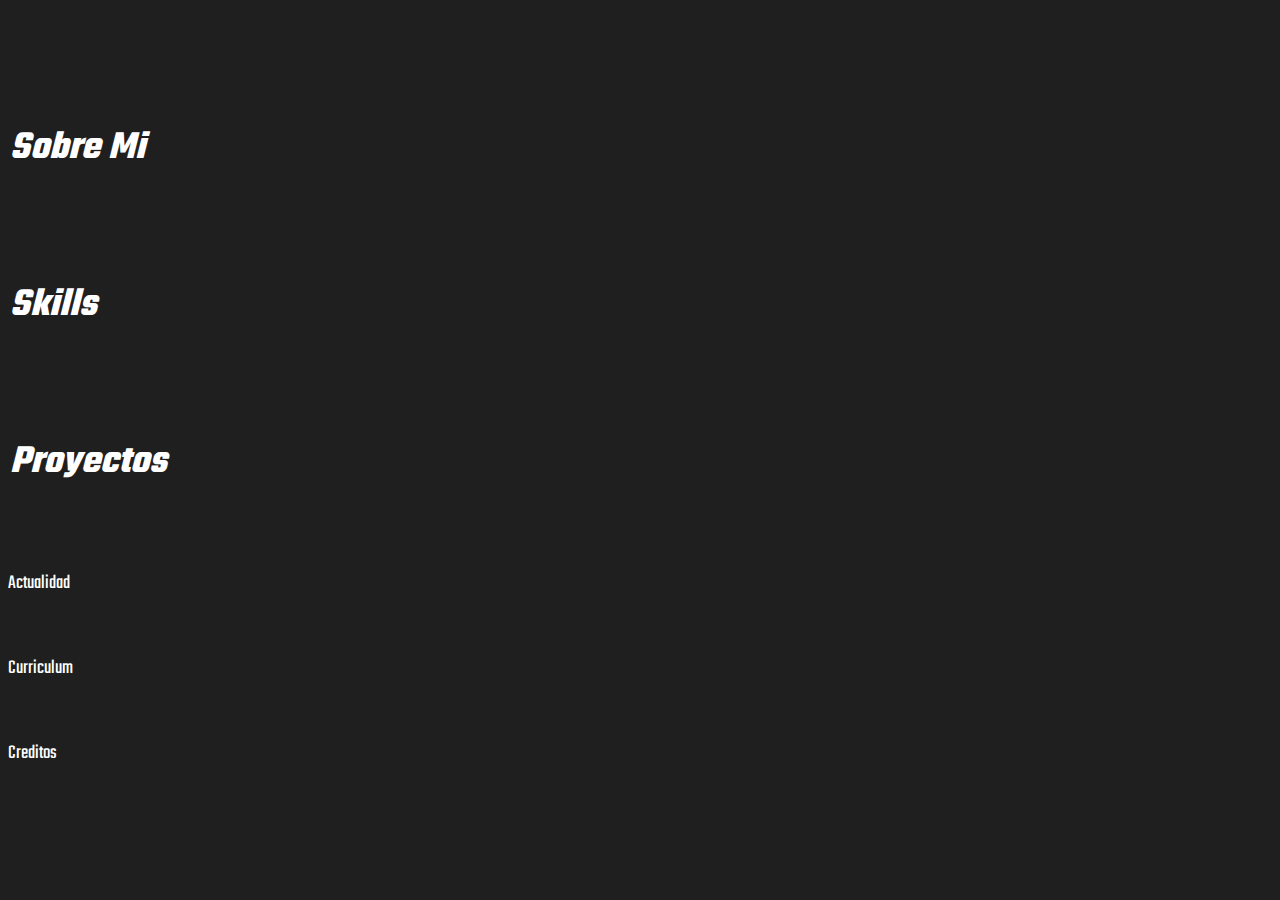
==== index.html @ f8dd8ddb "v1 de la pagina de inicio, solo con texto, sin enlaces que funciones y algo de css basico" ====
<!DOCTYPE html>
<html lang="es">
  <head>
    <meta charset="UTF-8" />
    <meta name="viewport" content="width=device-width, initial-scale=1.0" />
    <title>Porfoli</title>
    <link rel="stylesheet" href="css/index.css" />
  </head>
  <body>
    <div class="menu">
      <div class="logo"></div>
      <div class="options">
        <div class="option">
          <p>Sobre Mi</p>
        </div>
        <div class="option">
          <p>Skills</p>
        </div>
        <div class="option">
          <p>Proyectos</p>
        </div>
        <div class="subOption">
          <p>Actualidad</p>
        </div>
        <div class="subOption">
          <p>Curriculum</p>
        </div>
        <div class="subOption">
          <p>Creditos</p>
        </div>
      </div>
    </div>
  </body>
</html>
---- css/index.css ----
/* imports */
@import url("https://fonts.googleapis.com/css2?family=Teko:wght@300..700&display=swap");

/* General */
body {
  margin: 0;
  padding: 0;
  font-family: "Teko";
  background-color: #1f1f1f;
}

/* menu */
.menu {
  width: 100%;
  height: 100%;
}

/* logo */
.logo {
  width: 100px;
  height: 50px;
  background-image: url("");
  background-size: contain;
  background-repeat: no-repeat;
  margin-bottom: 20px;
}

/* opciones */
.options {
  display: flex;
  flex-direction: column;
}

.option {
  padding: 10px;
  color: #fff;
  font-size: 40px;
  font-weight: bold;
  font-style: italic;
  cursor: pointer;
  transition: background-color 0.3s ease;
}

.option:hover {
  background-color: rgba(255, 255, 255, 0.1);
}

.subOption {
  padding: 8px;
  color: #fff;
  font-size: 20px;
  cursor: pointer;
  transition: background-color 0.3s ease;
}

.subOption:hover {
  background-color: rgba(255, 255, 255, 0.1);
}
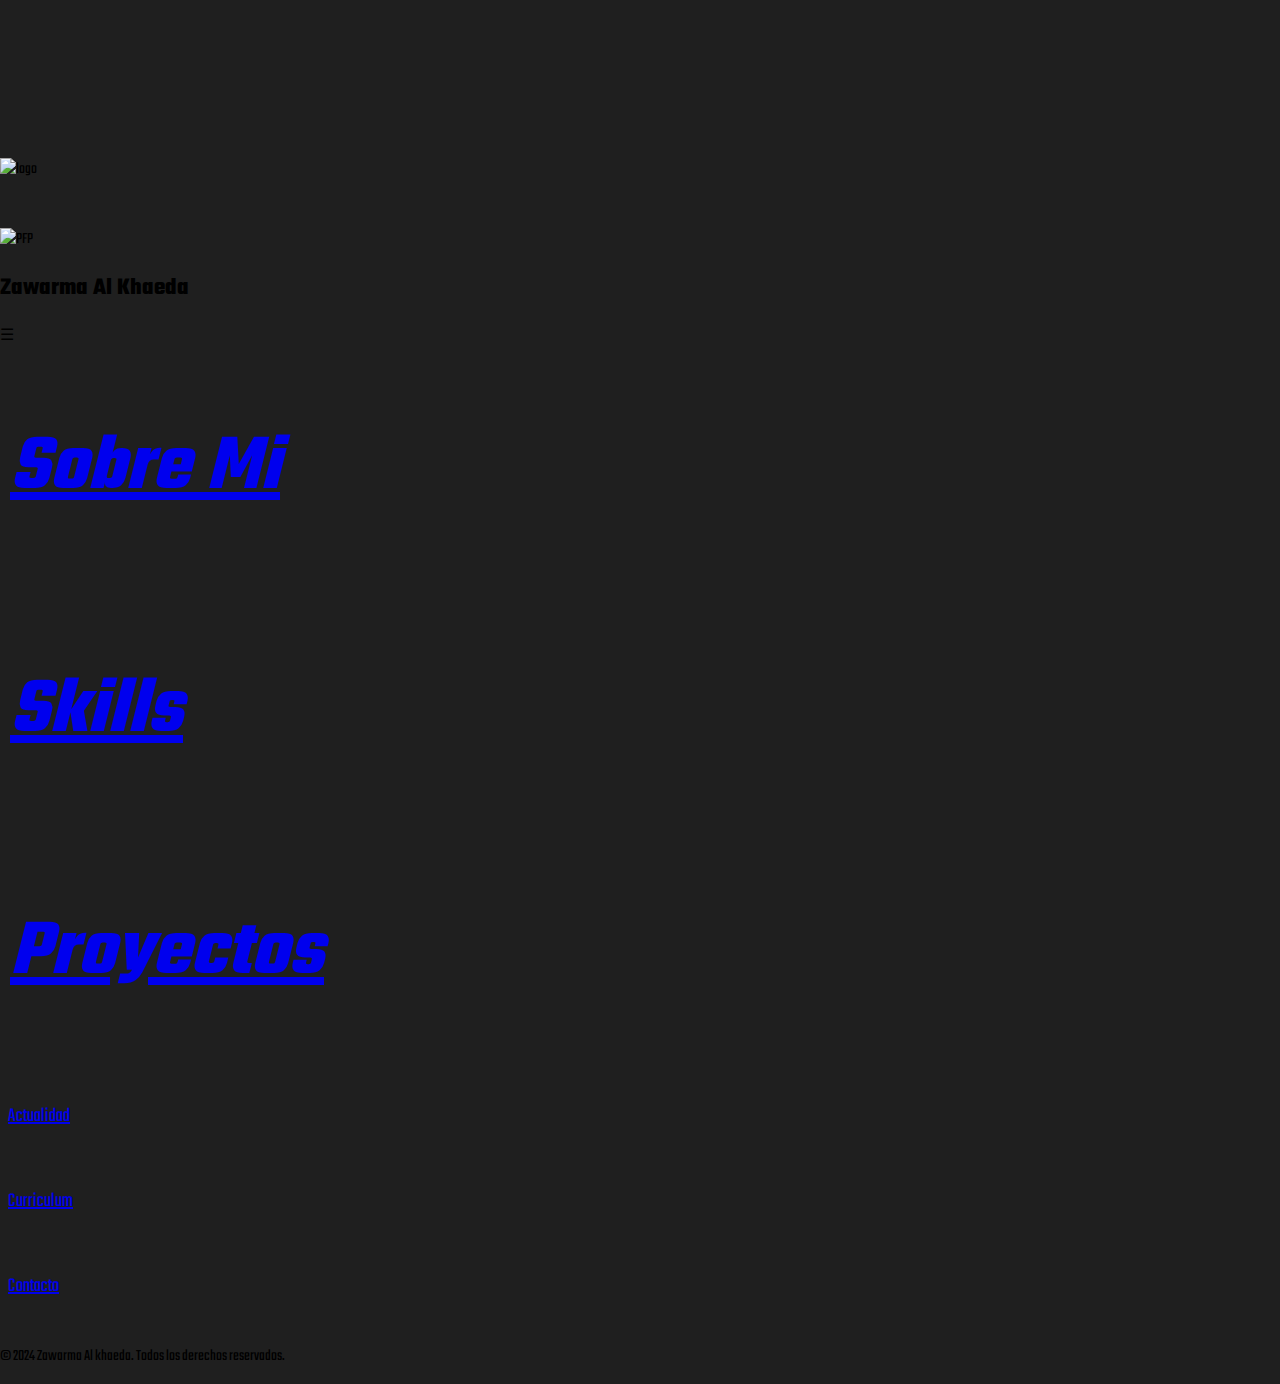
==== commit 2b178f34: "Change 'video-background' to no longer be muted" ====
--- a/index.html
+++ b/index.html
@@ -3,32 +3,66 @@
   <head>
     <meta charset="UTF-8" />
     <meta name="viewport" content="width=device-width, initial-scale=1.0" />
-    <title>Porfoli</title>
+    <title>Ipop</title>
     <link rel="stylesheet" href="css/index.css" />
   </head>
   <body>
+    <video id="video-background" autoplay sound loop>
+      <source
+        src="vid/Overwatch 2 - Season 2 Junker Queen Zeus  MYTHIC skin intro theme 4K HDR.mp4"
+        type="video/mp4"
+      />
+      Tu navegador no admite la reproducción de video.
+    </video>
+    <div class="barraNavegacion">
+      <div class="logo"><img src="img/pfp.png" alt="logo" /></div>
+      <div class="gamerTag">
+        <img src="img/pfp.png" alt="PFP" class="userImg" />
+        <h2 class="userName">Zawarma Al Khaeda</h2>
+      </div>
+      <div class="menu-icon">&#9776;</div>
+    </div>
     <div class="menu">
-      <div class="logo"></div>
       <div class="options">
         <div class="option">
-          <p>Sobre Mi</p>
+          <a href="#">
+            <h1>Sobre Mi</h1>
+          </a>
         </div>
         <div class="option">
-          <p>Skills</p>
+          <a href="#">
+            <h1>Skills</h1>
+          </a>
         </div>
         <div class="option">
-          <p>Proyectos</p>
+          <a href="#">
+            <h1>Proyectos</h1>
+          </a>
         </div>
         <div class="subOption">
-          <p>Actualidad</p>
+          <a href="#">
+            <p>Actualidad</p>
+          </a>
         </div>
         <div class="subOption">
-          <p>Curriculum</p>
+          <a href="#">
+            <p>Curriculum</p>
+          </a>
         </div>
         <div class="subOption">
-          <p>Creditos</p>
+          <a href="#">
+            <p>Contacto</p>
+          </a>
         </div>
       </div>
     </div>
+    <footer class="game-footer">
+      <div class="container">
+        <div class="footer-content">
+          <p>&copy; 2024 Zawarma Al khaeda. Todos los derechos reservados.</p>
+        </div>
+      </div>
+    </footer>
+    <script src="js/index.js"></script>
   </body>
 </html>
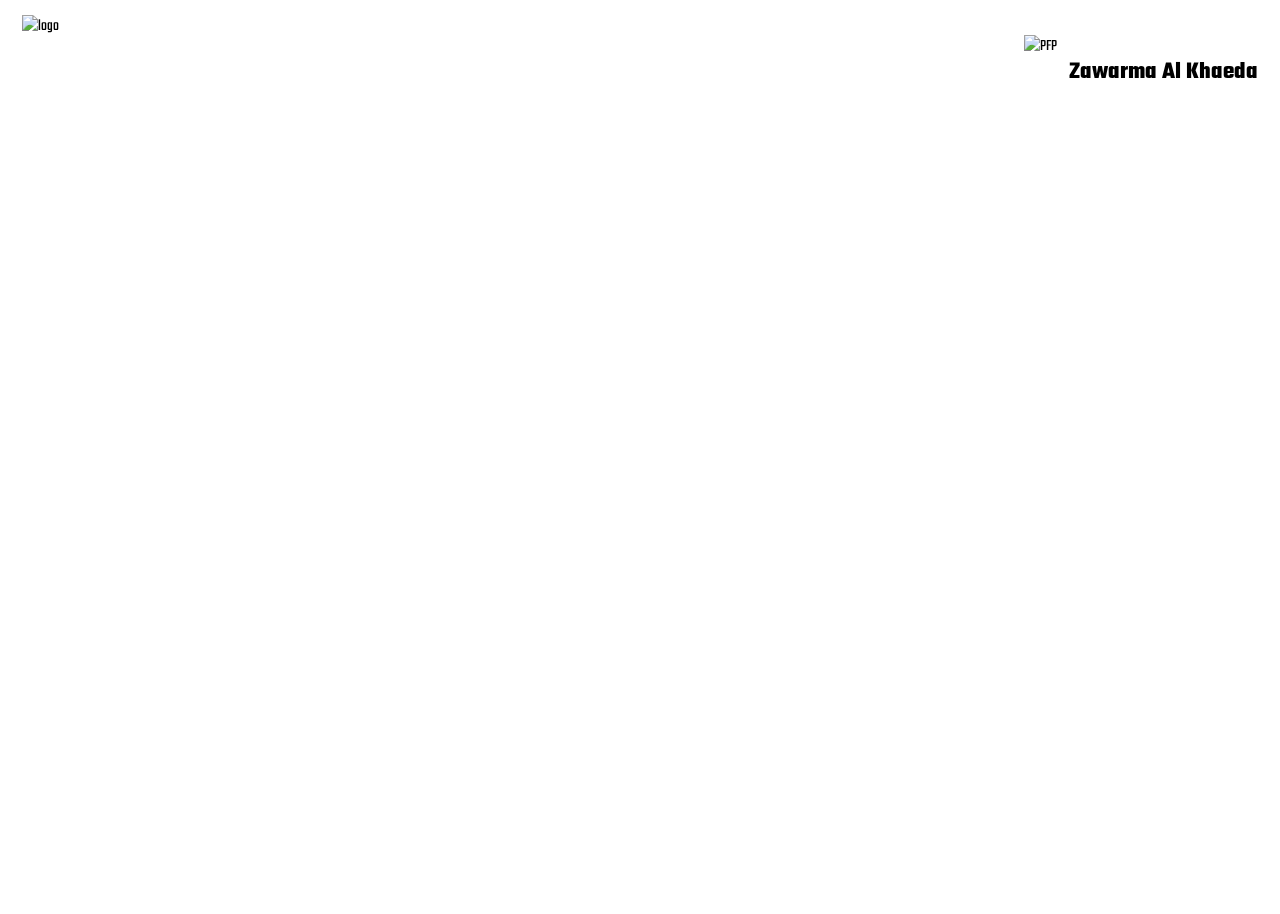
==== commit 923188a0: "Cambio de video de fondo para dispositivos móviles" ====
--- a/index.html
+++ b/index.html
@@ -7,11 +7,19 @@
     <link rel="stylesheet" href="css/index.css" />
   </head>
   <body>
-    <video id="video-background" autoplay sound loop>
-      <source
-        src="vid/Overwatch 2 - Season 2 Junker Queen Zeus  MYTHIC skin intro theme 4K HDR.mp4"
-        type="video/mp4"
-      />
+    <video id="video-background-desktop" autoplay loop muted>
+      <source src="vid/jq-zeus-horizontal.mp4" type="video/mp4" />
+      Tu navegador no admite la reproducción de video.
+    </video>
+
+    <video
+      id="video-background-mobile"
+      autoplay
+      loop
+      muted
+      style="display: none"
+    >
+      <source src="vid/jq-zeus-vertical.mp4" type="video/mp4" />
       Tu navegador no admite la reproducción de video.
     </video>
     <div class="barraNavegacion">
--- a/css/index.css
+++ b/css/index.css
@@ -6,7 +6,60 @@
   margin: 0;
   padding: 0;
   font-family: "Teko";
-  background-color: #1f1f1f;
+}
+
+/* barra de navegacion */
+.barraNavegacion {
+  display: flex;
+  flex-direction: row;
+  margin: 15px;
+  justify-content: space-between;
+}
+
+/* gamertag */
+.gamerTag {
+  display: flex;
+  flex-direction: row;
+  align-items: center;
+}
+
+.gamerTag h2 {
+  background-color: #fff;
+  height: 75px;
+  padding: 0px 7px 0px 7px;
+  display: flex;
+  flex-direction: row;
+  align-items: center;
+  text-align: center;
+}
+
+.gamerTag img {
+  height: 75px;
+  width: auto;
+  margin-right: 5px;
+}
+
+/* logo */
+.logo img {
+  max-width: 100px;
+  height: auto;
+  padding: 0px 7px 0px 7px;
+}
+
+/* video de fondo */
+#video-background-desktop,
+#video-background-mobile {
+  position: fixed;
+  top: 0;
+  left: 0;
+  width: 100%;
+  height: 100%;
+  object-fit: cover;
+  z-index: -1;
+}
+
+#video-background-mobile {
+  display: none; /* Por defecto, ocultar el video móvil */
 }
 
 /* menu */
@@ -15,38 +68,42 @@
   height: 100%;
 }
 
-/* logo */
-.logo {
-  width: 100px;
-  height: 50px;
-  background-image: url("");
-  background-size: contain;
-  background-repeat: no-repeat;
-  margin-bottom: 20px;
-}
-
 /* opciones */
 .options {
   display: flex;
   flex-direction: column;
 }
 
+.option,
+a {
+  color: #fff;
+  text-decoration: none;
+  cursor: pointer;
+}
+
 .option {
-  padding: 10px;
-  color: #fff;
-  font-size: 40px;
-  font-weight: bold;
+  padding-left: 25px;
+  font-size: bold;
   font-style: italic;
+  font-size: 30px;
   cursor: pointer;
   transition: background-color 0.3s ease;
 }
 
+a:hover,
 .option:hover {
-  background-color: rgba(255, 255, 255, 0.1);
+  background: linear-gradient(
+    90deg,
+    rgba(255, 224, 85, 0.589) 20%,
+    rgba(0, 0, 0, 0) 80%
+  );
+  color: rgb(251, 255, 0);
+  text-shadow: 10px 0 20px rgba(0, 0, 0, 0.5);
 }
 
 .subOption {
-  padding: 8px;
+  /* padding: 20px; */
+  padding-left: 20px;
   color: #fff;
   font-size: 20px;
   cursor: pointer;
@@ -56,3 +113,68 @@
 .subOption:hover {
   background-color: rgba(255, 255, 255, 0.1);
 }
+
+/* pie de pagina */
+.game-footer {
+  background-color: rgba(0, 0, 0, 0);
+  color: #fff;
+  padding: 20px 0;
+  text-align: center;
+}
+
+.footer-content {
+  max-width: 1200px;
+  margin: 0 auto;
+}
+
+.footer-content p {
+  margin: 0;
+}
+
+.menu-icon {
+  display: none;
+}
+
+/* responsive */
+@media only screen and (max-width: 600px) {
+  .barraNavegacion {
+    flex-direction: column;
+    align-items: center;
+  }
+
+  .gamerTag {
+    margin-top: 10px;
+  }
+
+  .menu {
+    display: none;
+  }
+
+  .menu.open {
+    display: block; /* Mostrar el menú cuando tiene la clase "open" */
+  }
+
+  .menu-icon {
+    display: block;
+    font-size: 24px;
+    cursor: pointer;
+  }
+
+  .options {
+    flex-direction: column;
+  }
+
+  .option,
+  .subOption {
+    padding: 10px;
+    text-align: center;
+  }
+
+  #video-background-desktop {
+    display: none; /* Ocultar el video de escritorio en dispositivos móviles */
+  }
+
+  #video-background-mobile {
+    display: block; /* Mostrar el video de móvil en dispositivos móviles */
+  }
+}
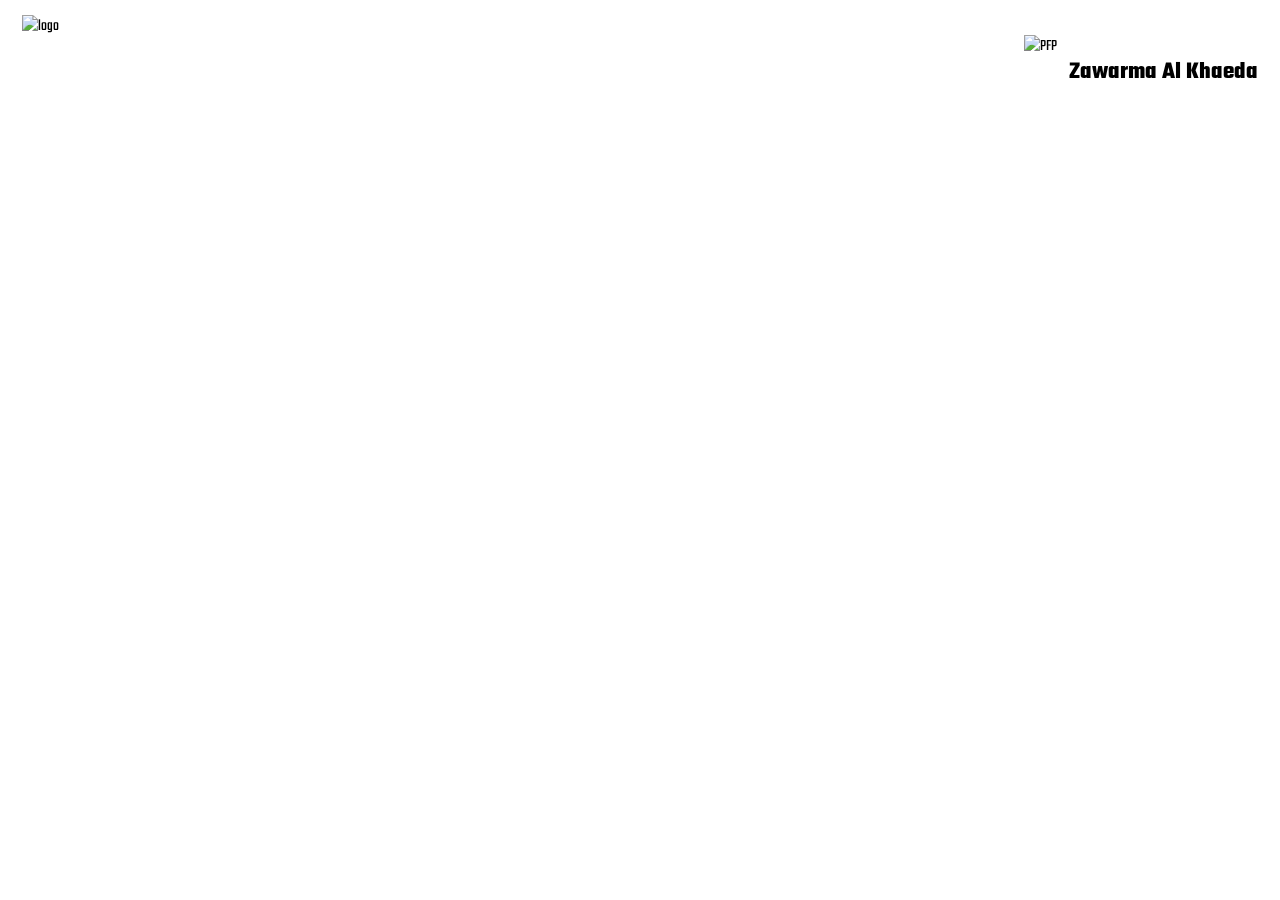
==== commit 1d7f4815: "generada la pagina de sobre mi con una estructura basica y su css" ====
--- a/index.html
+++ b/index.html
@@ -33,7 +33,7 @@
     <div class="menu">
       <div class="options">
         <div class="option">
-          <a href="#">
+          <a href="Pages/SobreMi.html">
             <h1>Sobre Mi</h1>
           </a>
         </div>
--- a/css/index.css
+++ b/css/index.css
@@ -85,7 +85,7 @@
   padding-left: 25px;
   font-size: bold;
   font-style: italic;
-  font-size: 30px;
+  font-size: 25px;
   cursor: pointer;
   transition: background-color 0.3s ease;
 }
@@ -119,7 +119,13 @@
   background-color: rgba(0, 0, 0, 0);
   color: #fff;
   padding: 20px 0;
+  display: flex;
+  width: 100%;
   text-align: center;
+  align-items: center;
+  justify-content: center;
+  position: fixed;
+  bottom: 0;
 }
 
 .footer-content {
